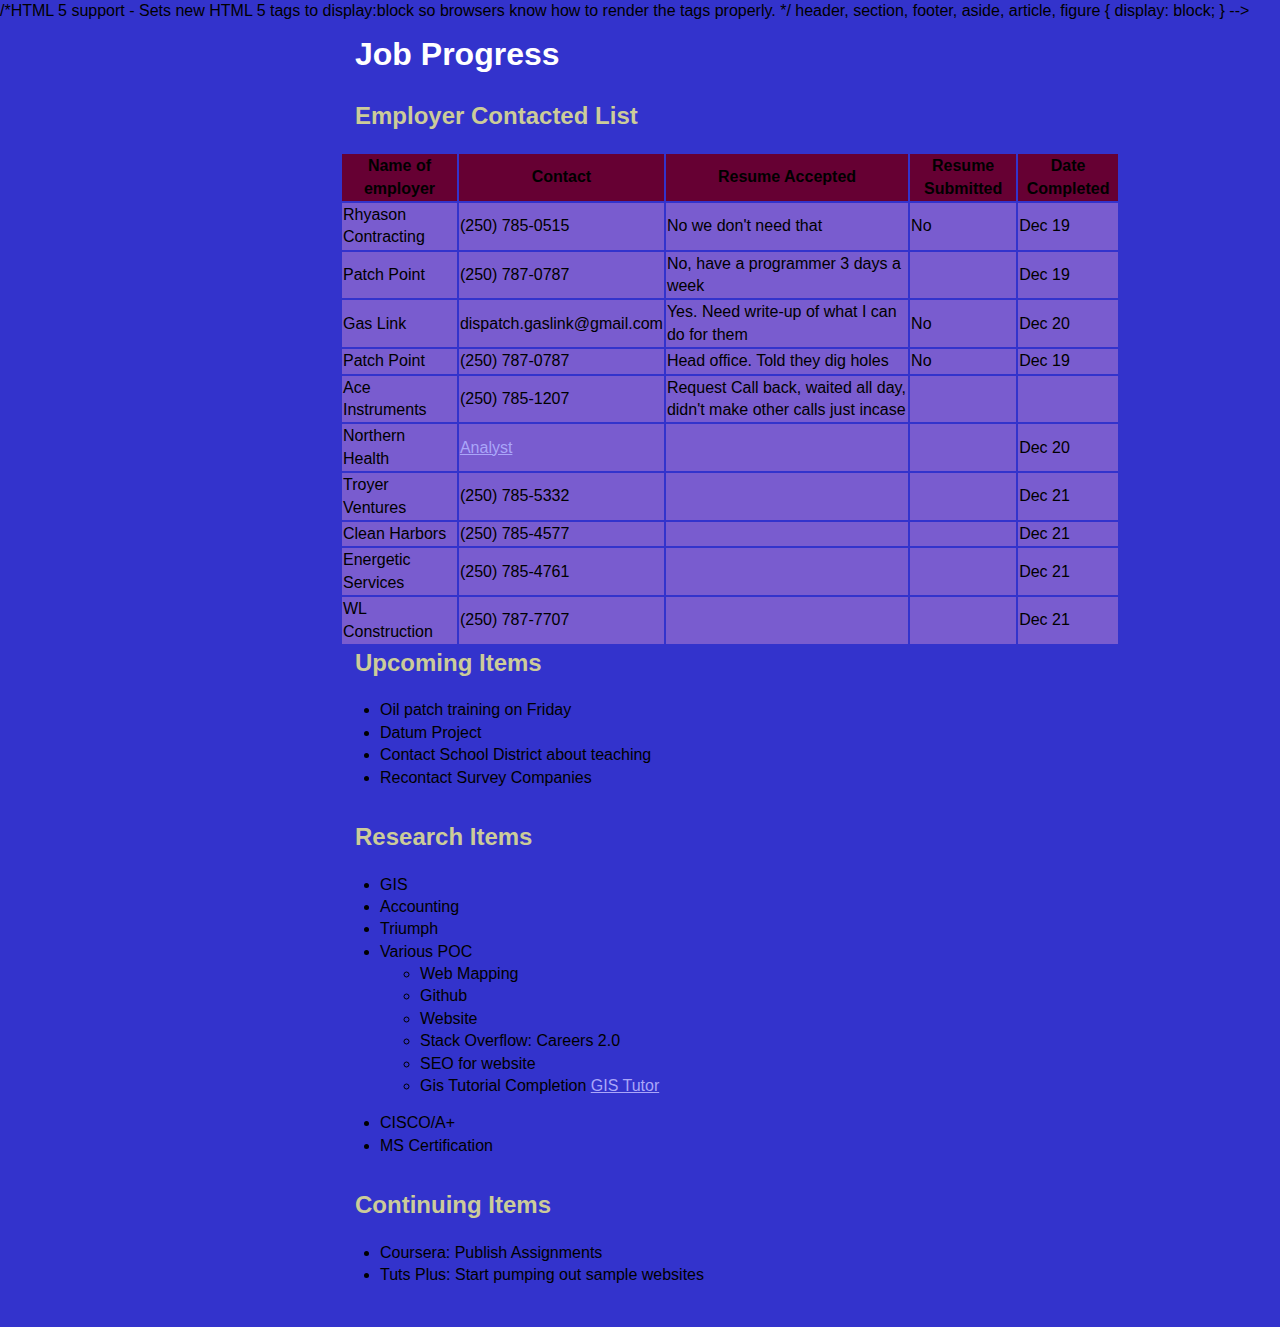
==== JobPage/index.html @ 08477d1e "Inital Commit" ====
<!doctype html>
<html>
<head>
<meta charset="utf-8">
<title>Job Search</title>
<link rel="stylesheet" type="text/css" href="report.css" />


/*HTML 5 support - Sets new HTML 5 tags to display:block so browsers know how to render the tags properly. */
header, section, footer, aside, article, figure {
	display: block;
}
-->
</style><!--[if lt IE 9]>
<script src="http://html5shiv.googlecode.com/svn/trunk/html5.js"></script>
<![endif]--></head>

<body>

<div class="container">
<header></header>
  <article class="content">
    <h1>Job Progress</h1>
    <h2>Employer Contacted List</h2>
    <table>
    <tr>
      <th>Name of employer</th>
      <th>Contact</th>
      <th>Resume Accepted</th>
      <th>Resume Submitted</th>
      <th>Date Completed</th>
    </tr>
    <tr>
      <td>Rhyason Contracting </td>
      <td>(250) 785-0515</td>
      <td>No we don't need that</td>
      <td>No</td>
      <td>Dec 19</td>
    </tr>
        <tr>
        <td>Patch Point</td>
        <td>(250) 787-0787</td>
        <td>No, have a programmer 3 days a week</td>
        <td></td>
        <td>Dec 19</td>
    </tr>
    </tr>
        <tr>
        <td>Gas Link</td>
        <td>dispatch.gaslink@gmail.com</td>
        <td>Yes. Need write-up of what I can do for them</td>
        <td>No</td>
        <td>Dec 20</td>
    </tr>
    <tr>
        <td>Patch Point</td>
        <td>(250) 787-0787</td>
        <td>Head office.  Told they dig holes</td>
        <td>No</td>
        <td>Dec 19</td>
    <tr>
      <td>Ace Instruments </td>
      <td>(250) 785-1207</td>
      <td>Request Call back, waited all day, didn't make other calls just incase</td>
        <td></td>
        <td></td>
    </tr>
      <tr>
        <td>Northern Health</td>
        <td><a href="http://www.linkedin.com/jobs?viewJob=&jobId=4335533&trk=rj_em&ut=3y_MTS4LOCRRw1">Analyst</a></td>
        <td></td>
        <td></td>
        <td>Dec 20</td>

    <tr>
      <td>Troyer Ventures </td>
      <td>(250) 785-5332</td>
        <td></td>
        <td></td>
      <td>Dec 21</td>
    </tr>
        <tr>
        <td>Clean Harbors</td>
        <td>(250) 785-4577</td>
        <td></td>
        <td></td>
        <td>Dec 21</td>
    </tr>
    <tr>
      <td>Energetic Services </td>
      <td>(250) 785-4761</td>
        <td></td>
        <td></td>
      <td>Dec 21</td>
    </tr>
        <tr>
        <td>WL Construction</td>
        <td>(250) 787-7707</td>
        <td></td>
        <td></td>
        <td>Dec 21</td>
    </tr>
    </table>
    
    <h2>Upcoming Items</h2>
<ul>
       <li>Oil patch training on Friday</li>
       <li>Datum Project</li>
       <li>Contact School District about teaching</li>
       <li>Recontact Survey Companies</li>       
</ul>
    
    <h2>Research Items</h2>
    <ul>
    <li>GIS</li>
    <li>Accounting</li>
    <li>Triumph</li>
    <li>Various POC
    	<ul>
        <li>Web Mapping</li>
        <li>Github</li>
        <li>Website</li>
        <li>Stack Overflow: Careers 2.0</li>
        <li>SEO for website</li>
        <li>Gis Tutorial Completion <a href="http://www.gistutor.com/">GIS Tutor</a></li>
    </ul>
    </li>
    <li>CISCO/A+</li>
    <li>MS Certification</li>
    </ul>
    <h2>Continuing Items</h2>
    <ul>
<li>Coursera:  Publish Assignments</li>
    <li>Tuts Plus:  Start pumping out sample websites</li>
</ul>
</body>
</html>
---- JobPage/report.css ----
@charset "utf-8";
/* CSS Document */

body {
	font: 100%/1.4 Verdana, Arial, Helvetica, sans-serif;
	background-color: #3333CC;
	margin: 0;
	padding: 0;
	color: #000;
}
/* ~~ Element/tag selectors ~~ */
ul, ol, dl { /* Due to variations between browsers, it's best practices to zero padding and margin on lists. For consistency, you can either specify the amounts you want here, or on the list items (LI, DT, DD) they contain. Remember that what you do here will cascade to the .nav list unless you write a more specific selector. */
	padding: 20;
	margin: 10;
}

ul {
	
}
	
h1, h2, h3, h4, h5, h6, p {
	margin-top: 0;	 /* removing the top margin gets around an issue where margins can escape from their containing block. The remaining bottom margin will hold it away from any elements that follow. */
	padding-right: 15px;
	padding-left: 15px; /* adding the padding to the sides of the elements within the blocks, instead of the block elements themselves, gets rid of any box model math. A nested block with side padding can also be used as an alternate method. */
}

h1 {
	color: #FFFFFF
}

h2 {
	color: #CCCC99
}

a img { /* this selector removes the default blue border displayed in some browsers around an image when it is surrounded by a link */
	border: none;
}
/* ~~ Styling for your site's links must remain in this order - including the group of selectors that create the hover effect. ~~ */
a:link {
	color: #AAA6F9;
	text-decoration: underline; /* unless you style your links to look extremely unique, it's best to provide underlines for quick visual identification */
}
a:visited {
	color: #6E6C64;
	text-decoration: underline;
}
a:hover, a:active, a:focus { /* this group of selectors will give a keyboard navigator the same hover experience as the person using a mouse. */
	text-decoration: underline;
	color: #FFF;
}
/* ~~ This fixed width container surrounds all other blocks ~~ */
.container {
	width: 960px;
	background-color: #FFFFFF;
	margin: 0 auto; /* the auto value on the sides, coupled with the width, centers the layout */
}
/* ~~ The header is not given a width. It will extend the full width of your layout. ~~ */
header {
	background-color: #ADB96E;
}

.sidebar1 {
	float: right;
	width: 180px;
	background-color: #EADCAE;
	padding-bottom: 10px;
}
.content {
	padding: 10px 0;
	width: 780px;
	float: right;
}

/* ~~ This grouped selector gives the lists in the .content area space ~~ */
.content ul, .content ol {
	padding: 0 15px 15px 40px; /* this padding mirrors the right padding in the headings and paragraph rule above. Padding was placed on the bottom for space between other elements on the lists and on the left to create the indention. These may be adjusted as you wish. */
}

/* ~~ The navigation list styles (can be removed if you choose to use a premade flyout menu like Spry) ~~ */
ul.nav {
	list-style: none; /* this removes the list marker */
	border-top: 1px solid #666; /* this creates the top border for the links - all others are placed using a bottom border on the LI */
	margin-bottom: 15px; /* this creates the space between the navigation on the content below */
}
ul.nav li {
	border-bottom: 1px solid #666; /* this creates the button separation */
}
ul.nav a, ul.nav a:visited { /* grouping these selectors makes sure that your links retain their button look even after being visited */
	padding: 5px 5px 5px 15px;
	display: block; /* this gives the link block properties causing it to fill the whole LI containing it. This causes the entire area to react to a mouse click. */
	width: 160px;  /*this width makes the entire button clickable for IE6. If you don't need to support IE6, it can be removed. Calculate the proper width by subtracting the padding on this link from the width of your sidebar container. */
	text-decoration: none;
	background-color: #C6D580;
}
ul.nav a:hover, ul.nav a:active, ul.nav a:focus { /* this changes the background and text color for both mouse and keyboard navigators */
	background-color: #ADB96E;
	color: #FFF;
}

/* ~~ The footer ~~ */
footer {
	padding: 10px 0;
	background-color: #CCC49F;
	position: relative;/* this gives IE6 hasLayout to properly clear */
	clear: both; /* this clear property forces the .container to understand where the columns end and contain them */
}

th {
	background-color:#603
}

td {
	background-color:#795CCF
}

a {
	color:#AAA6F9
}
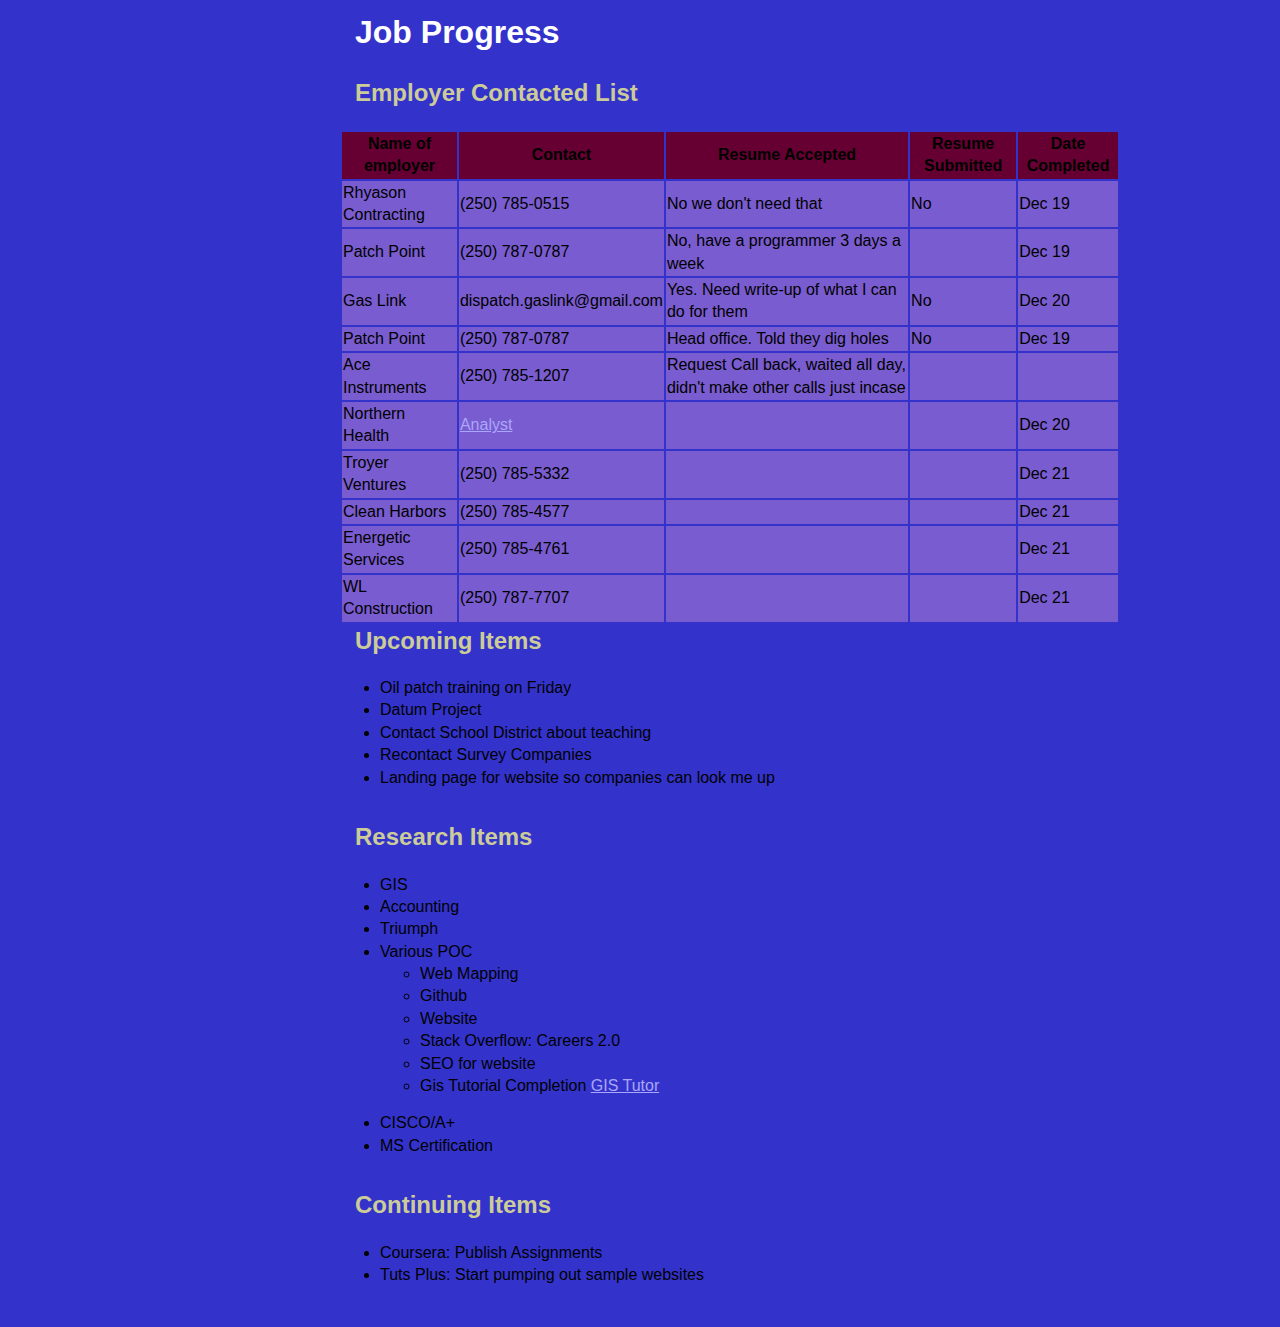
==== commit 8544b610: "Corrections from server.  Removed HTML 5 header comment showing through added an additional item" ====
--- a/JobPage/index.html
+++ b/JobPage/index.html
@@ -6,11 +6,6 @@
 <link rel="stylesheet" type="text/css" href="report.css" />
 
 
-/*HTML 5 support - Sets new HTML 5 tags to display:block so browsers know how to render the tags properly. */
-header, section, footer, aside, article, figure {
-	display: block;
-}
--->
 </style><!--[if lt IE 9]>
 <script src="http://html5shiv.googlecode.com/svn/trunk/html5.js"></script>
 <![endif]--></head>
@@ -108,6 +103,7 @@
        <li>Datum Project</li>
        <li>Contact School District about teaching</li>
        <li>Recontact Survey Companies</li>       
+       <li>Landing page for website so companies can look me up</li>
 </ul>
     
     <h2>Research Items</h2>
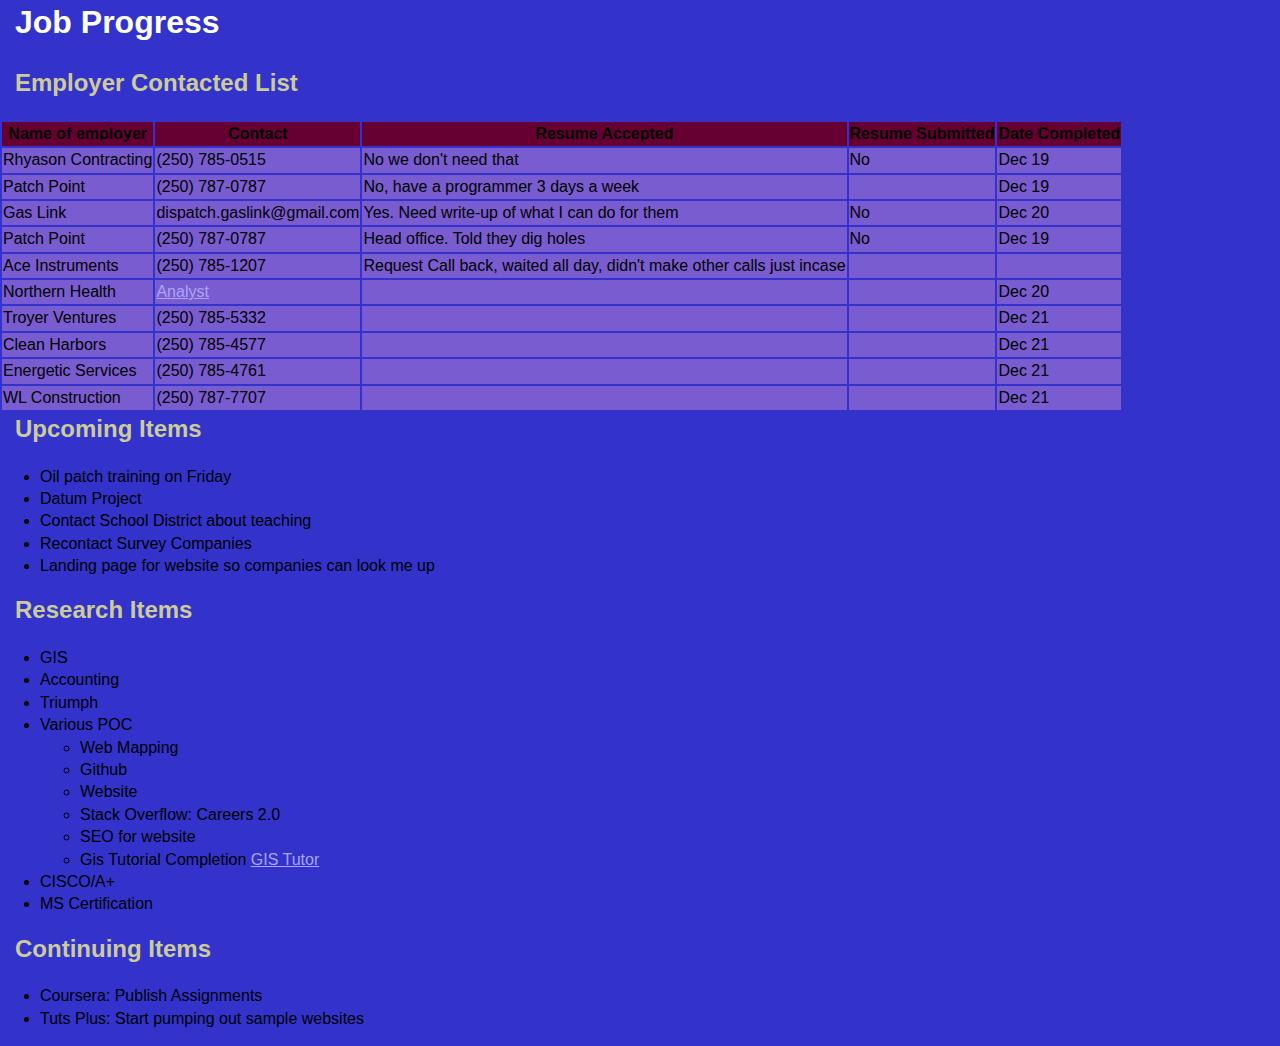
==== commit fa06cd07: "Upgraded to HTML5 boiler plate" ====
--- a/JobPage/index.html
+++ b/JobPage/index.html
@@ -6,15 +6,16 @@
 <link rel="stylesheet" type="text/css" href="report.css" />
 
 
-</style><!--[if lt IE 9]>
+<!--[if lt IE 9]>
 <script src="http://html5shiv.googlecode.com/svn/trunk/html5.js"></script>
-<![endif]--></head>
+<![endif]-->
+
+</head>
 
 <body>
 
-<div class="container">
 <header></header>
-  <article class="content">
+
     <h1>Job Progress</h1>
     <h2>Employer Contacted List</h2>
     <table>
@@ -39,8 +40,7 @@
         <td></td>
         <td>Dec 19</td>
     </tr>
-    </tr>
-        <tr>
+    <tr>
         <td>Gas Link</td>
         <td>dispatch.gaslink@gmail.com</td>
         <td>Yes. Need write-up of what I can do for them</td>
@@ -129,5 +129,6 @@
 <li>Coursera:  Publish Assignments</li>
     <li>Tuts Plus:  Start pumping out sample websites</li>
 </ul>
+
 </body>
 </html>
